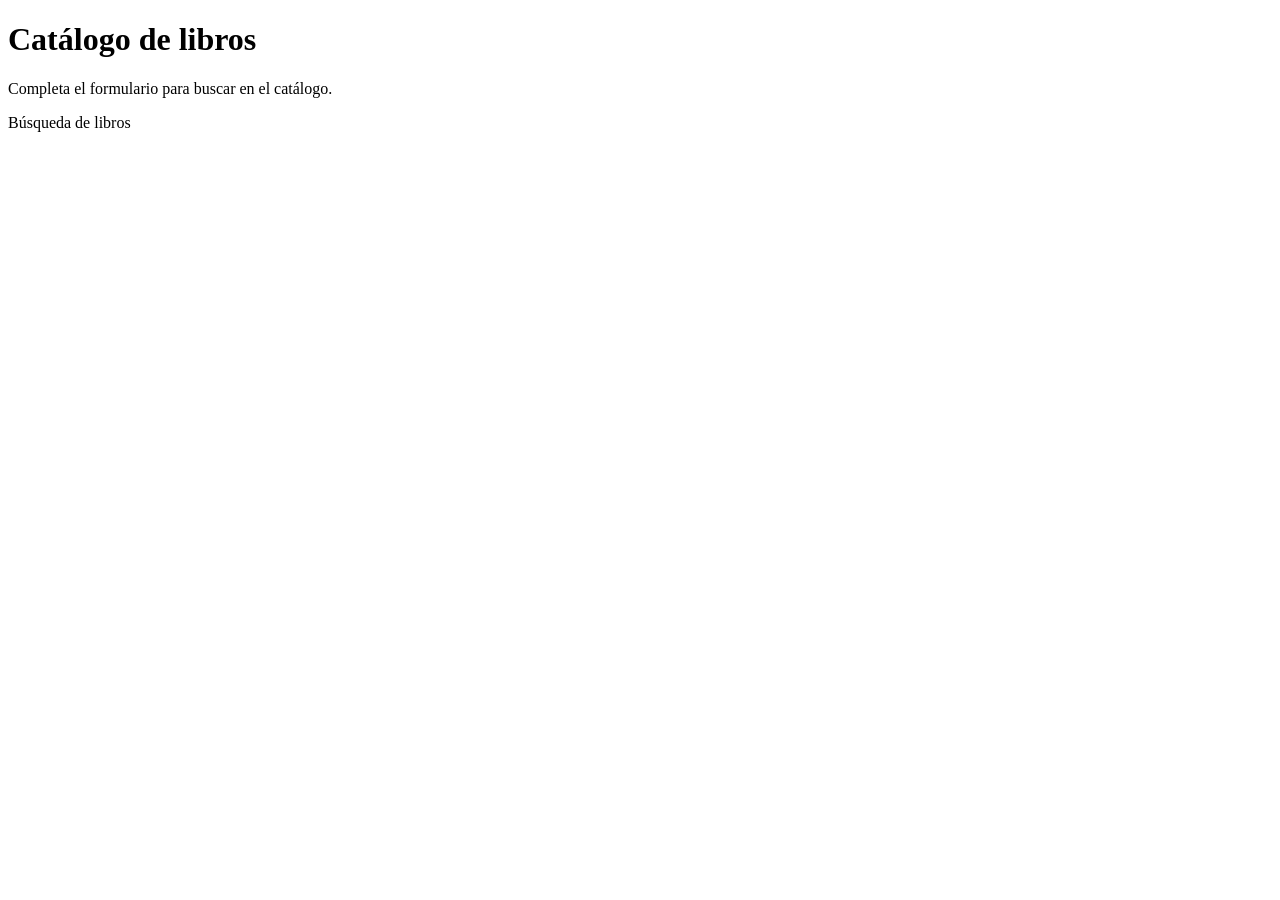
==== practica-03/inicial/index.html @ 691226e5 "Practica 3 indicaciones" ====
<!DOCTYPE html>
<html lang="es">
<head>
  <meta charset="UTF-8">
  <title>Catálogo</title>
</head>
<body>
  <header>
    <h1>Catálogo de libros</h1>
  </header>

  <main>
    <section>
      <p id="aviso">Completa el formulario para buscar en el catálogo.</p>
      <p class="destacado">Búsqueda de libros</p>

      <!-- Completa aquí el formulario -->
    </section>
  </main>
</body>
</html>
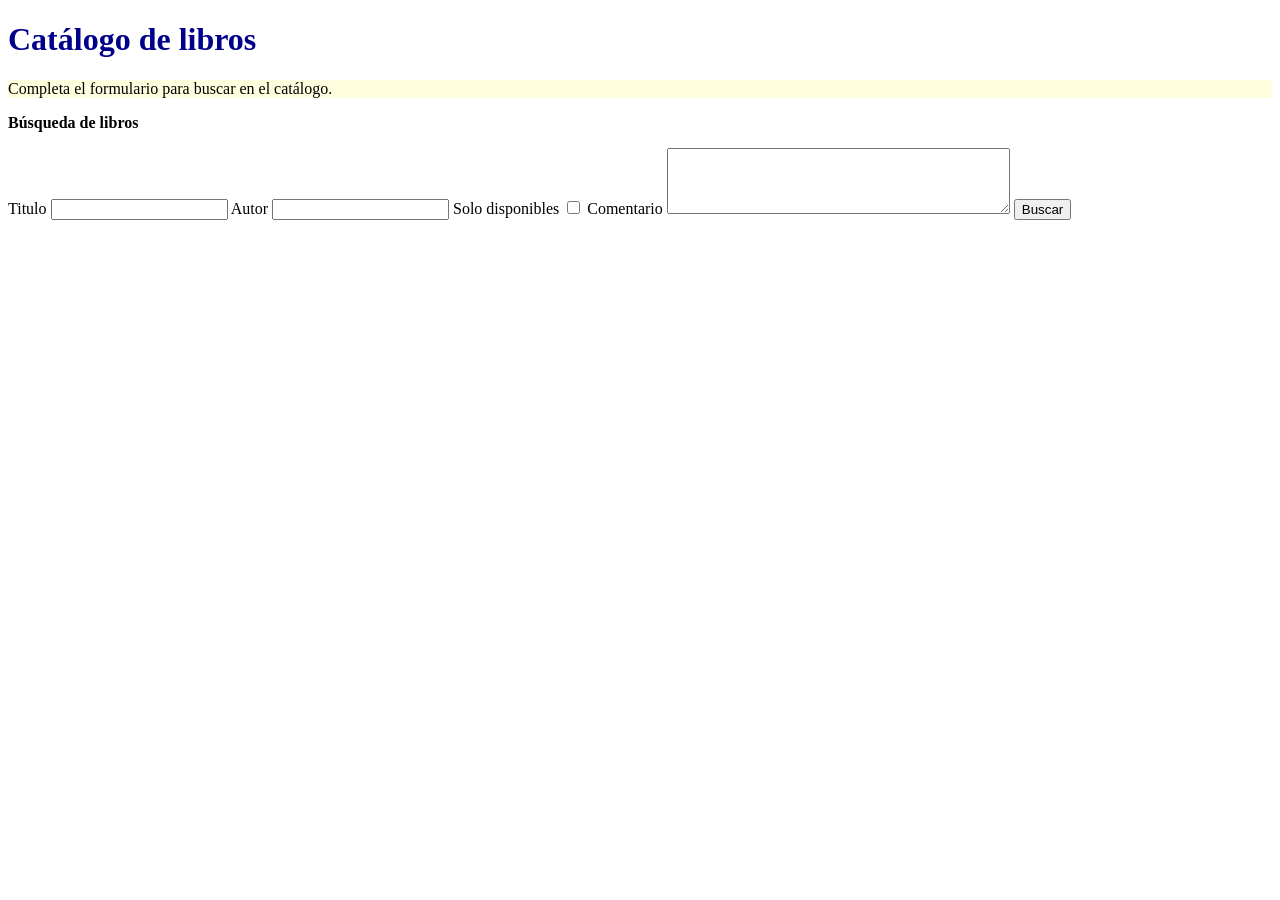
==== commit 0215f9c5: "Practica 03 css html formulario y css" ====
--- a/practica-03/inicial/index.html
+++ b/practica-03/inicial/index.html
@@ -1,9 +1,12 @@
 <!DOCTYPE html>
 <html lang="es">
+
 <head>
+  <link rel="stylesheet" href="estilos.css">
   <meta charset="UTF-8">
   <title>Catálogo</title>
 </head>
+
 <body>
   <header>
     <h1>Catálogo de libros</h1>
@@ -15,7 +18,27 @@
       <p class="destacado">Búsqueda de libros</p>
 
       <!-- Completa aquí el formulario -->
+
+      <form method="GET" action="buscar.html">
+        <label for="tituloId">Titulo
+          <input id="tituloId" name="titulo" type="text">
+
+          <label for="autorId">Autor</label>
+          <input id="autorId" name="autor" type="text">
+
+          <label for="disponibleId">Solo disponibles</label>
+          <input id="disponibleId" name="disponible" type="checkbox" value="si">
+
+          <label for="comentarioId">Comentario</label>
+          <textarea id="comentarioId" name="comentario" rows="4" cols="40"></textarea>
+
+          <button type="submmit">Buscar</button>
+
+        </label>
+      </form>
     </section>
+
   </main>
 </body>
-</html>
+
+</html>
--- a/practica-03/inicial/estilos.css
+++ b/practica-03/inicial/estilos.css
@@ -0,0 +1,13 @@
+/* Completa este archivo siguiendo el enunciado. */
+
+h1 {
+    color: darkblue;
+}
+
+.destacado {
+    font-weight: bold;
+}
+
+#aviso {
+    background-color: lightyellow;
+}
